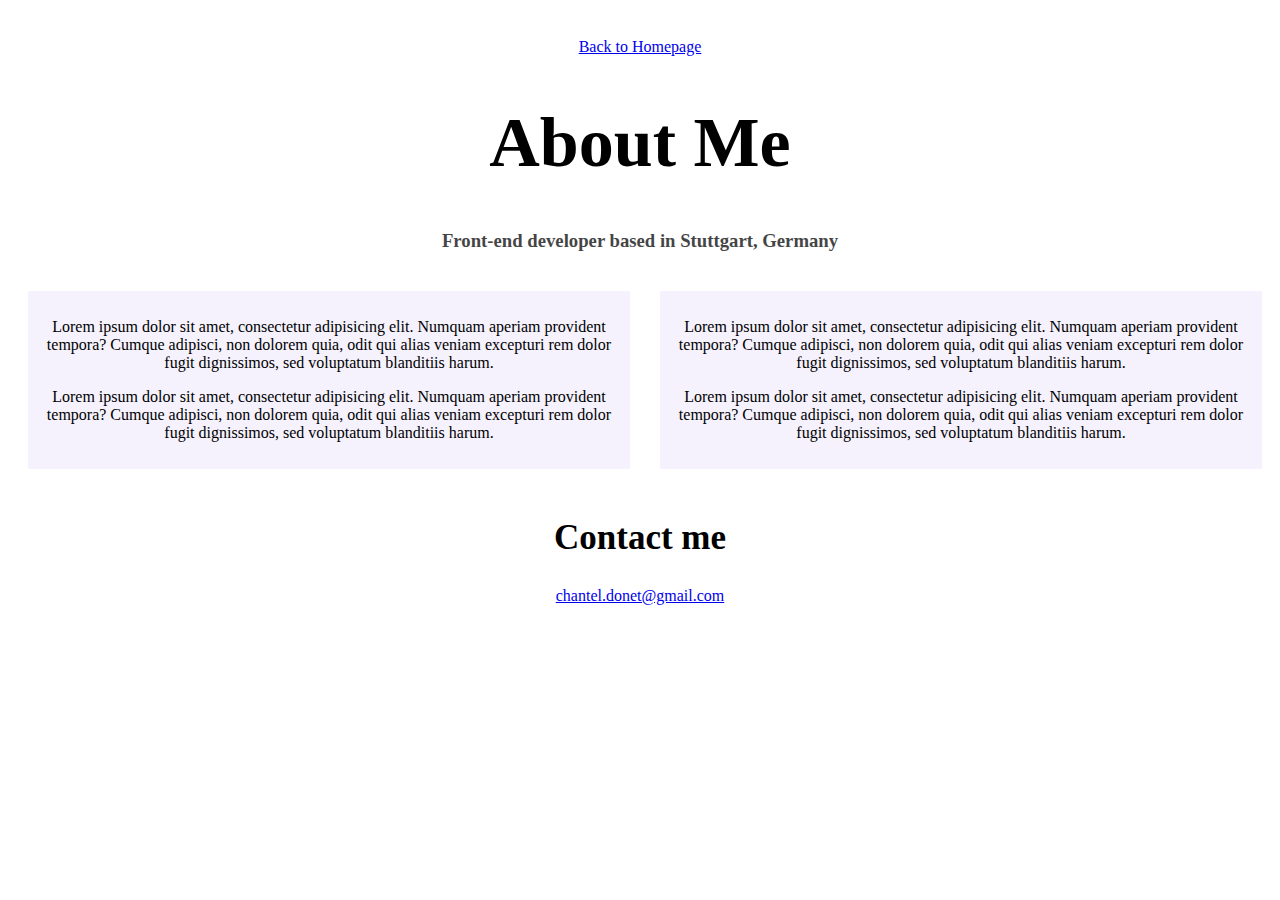
==== about-me.html @ 9e59036b "Initial commit" ====
<!DOCTYPE html>
<html lang="en">
  <head>
    <meta charset="UTF-8" />
    <meta http-equiv="X-UA-Compatible" content="IE=edge" />
    <meta name="viewport" content="width=device-width, initial-scale=1.0" />
    <link rel="stylesheet" href="src/styles.css" />
    <title>Document</title>
  </head>
  <body>
    <a href="index.html">Back to Homepage</a>
    <h1>About Me</h1>
    <h3>Front-end developer based in Stuttgart, Germany</h3>

    <div class="card-section">
      <div class="card">
        <p>
          Lorem ipsum dolor sit amet, consectetur adipisicing elit. Numquam
          aperiam provident tempora? Cumque adipisci, non dolorem quia, odit qui
          alias veniam excepturi rem dolor fugit dignissimos, sed voluptatum
          blanditiis harum.
        </p>

        <p>
          Lorem ipsum dolor sit amet, consectetur adipisicing elit. Numquam
          aperiam provident tempora? Cumque adipisci, non dolorem quia, odit qui
          alias veniam excepturi rem dolor fugit dignissimos, sed voluptatum
          blanditiis harum.
        </p>
      </div>
      <div class="card">
        <p>
          Lorem ipsum dolor sit amet, consectetur adipisicing elit. Numquam
          aperiam provident tempora? Cumque adipisci, non dolorem quia, odit qui
          alias veniam excepturi rem dolor fugit dignissimos, sed voluptatum
          blanditiis harum.
        </p>

        <p>
          Lorem ipsum dolor sit amet, consectetur adipisicing elit. Numquam
          aperiam provident tempora? Cumque adipisci, non dolorem quia, odit qui
          alias veniam excepturi rem dolor fugit dignissimos, sed voluptatum
          blanditiis harum.
        </p>
      </div>
    </div>

    <h2 id="contact-me-section">Contact me</h2>
    <a href="mailto:chantel.donet@gmail.com">chantel.donet@gmail.com</a>
  </body>
</html>
---- src/styles.css ----
:root {
  --branding-color: #6c63ff;
  --box-shadow: 0 5px 10px rgba(0, 0, 0, 0.3);
  --card-background-color: #f5f2fe;
}
body {
  text-align: center;
  padding-top: 30px;
}
h1 {
  font-size: 70px;
}
h2 {
  font-size: 35px;
}
h3 {
  opacity: 0.73;
}
.navigation-links {
  display: flex;
  justify-content: center;
  flex: 1;
}
.card-section {
  display: flex;
  justify-content: space-evenly;
}
.card {
  border: 1px solid var(--card-background-color);
  background-color: var(--card-background-color);
  padding: 10px;
  margin: 20px 10px 20px 20px;
}
#contact-me-link {
  text-decoration: none;
  border: 1px solid --branding-color;
  border-radius: 4px;
  padding: 20px 15px;
  margin: 20px;
  background-color: var(--branding-color);
  color: white;
  box-shadow: var(--box-shadow);
}
#about-me-link {
  text-decoration: none;
  border: 1px solid var(--branding-color);
  border-radius: 4px;
  padding: 20px 15px;
  margin: 20px;
  color: var(--branding-color);
}
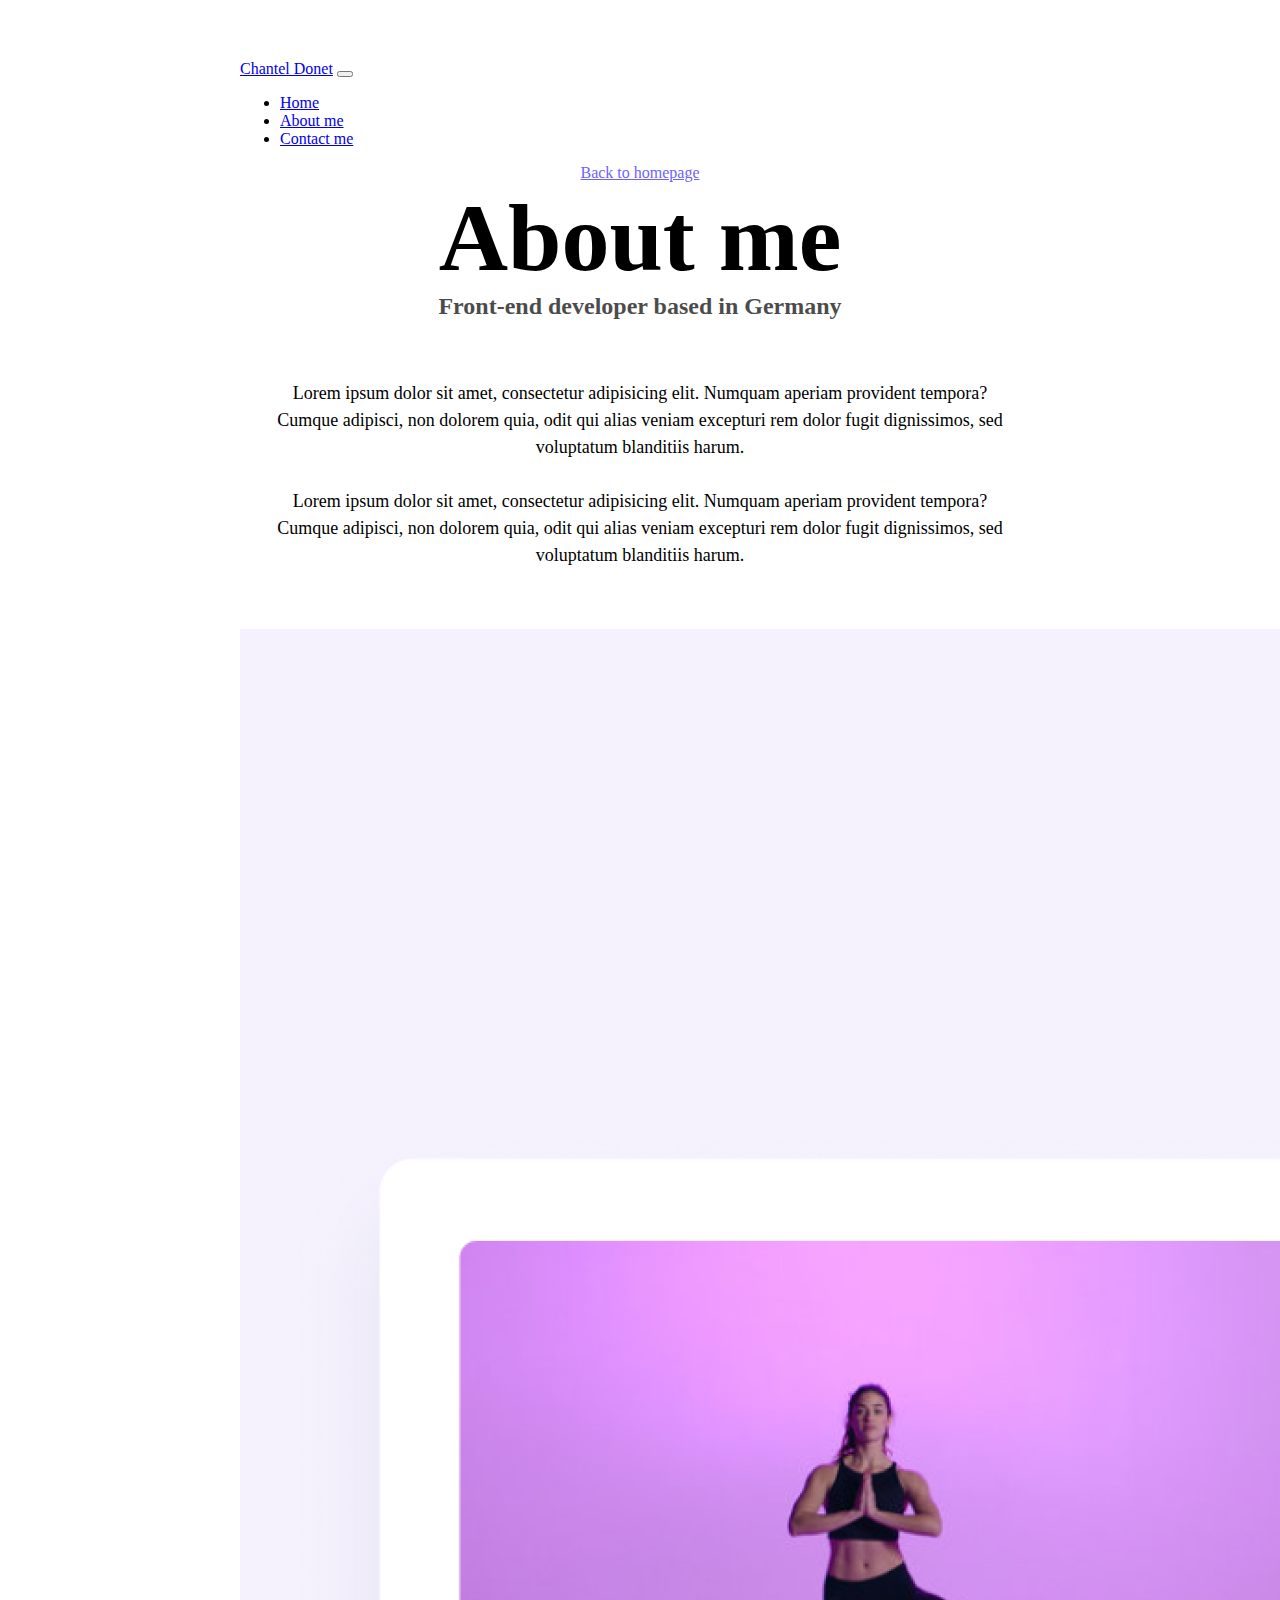
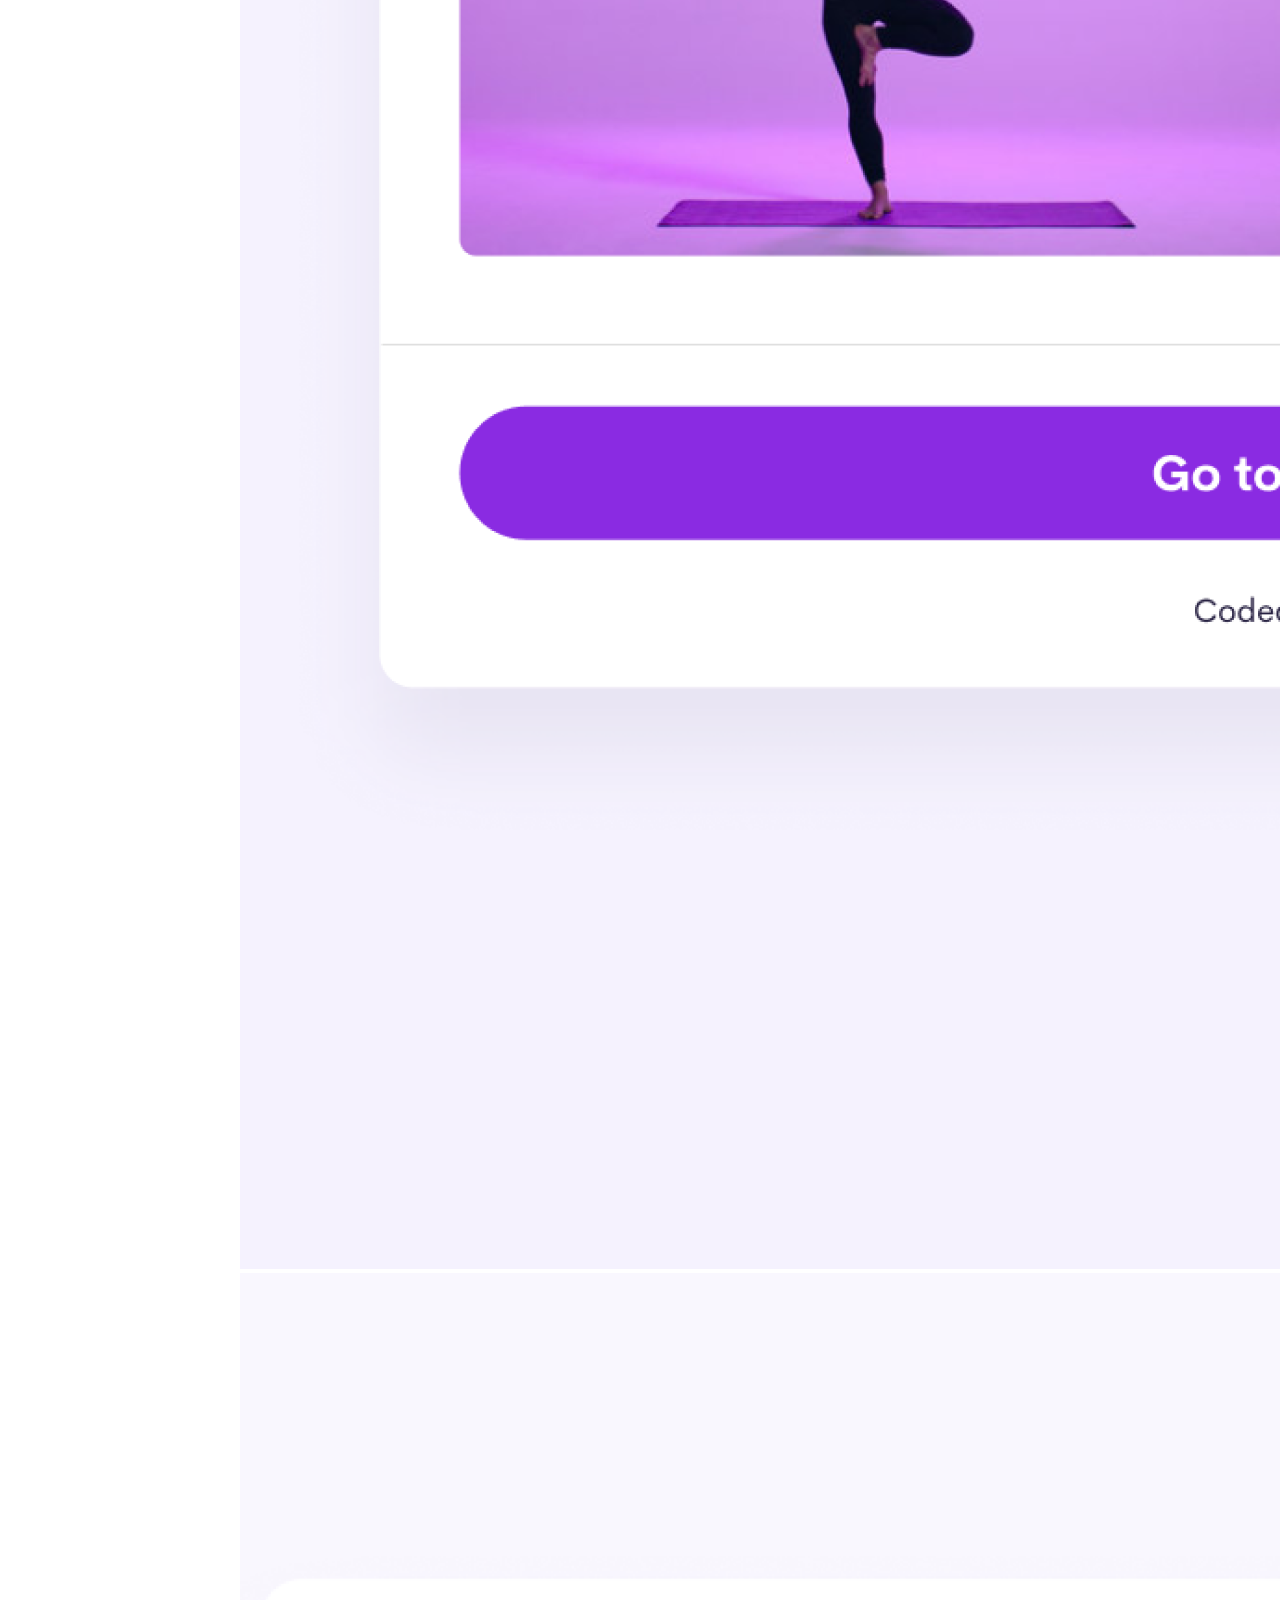
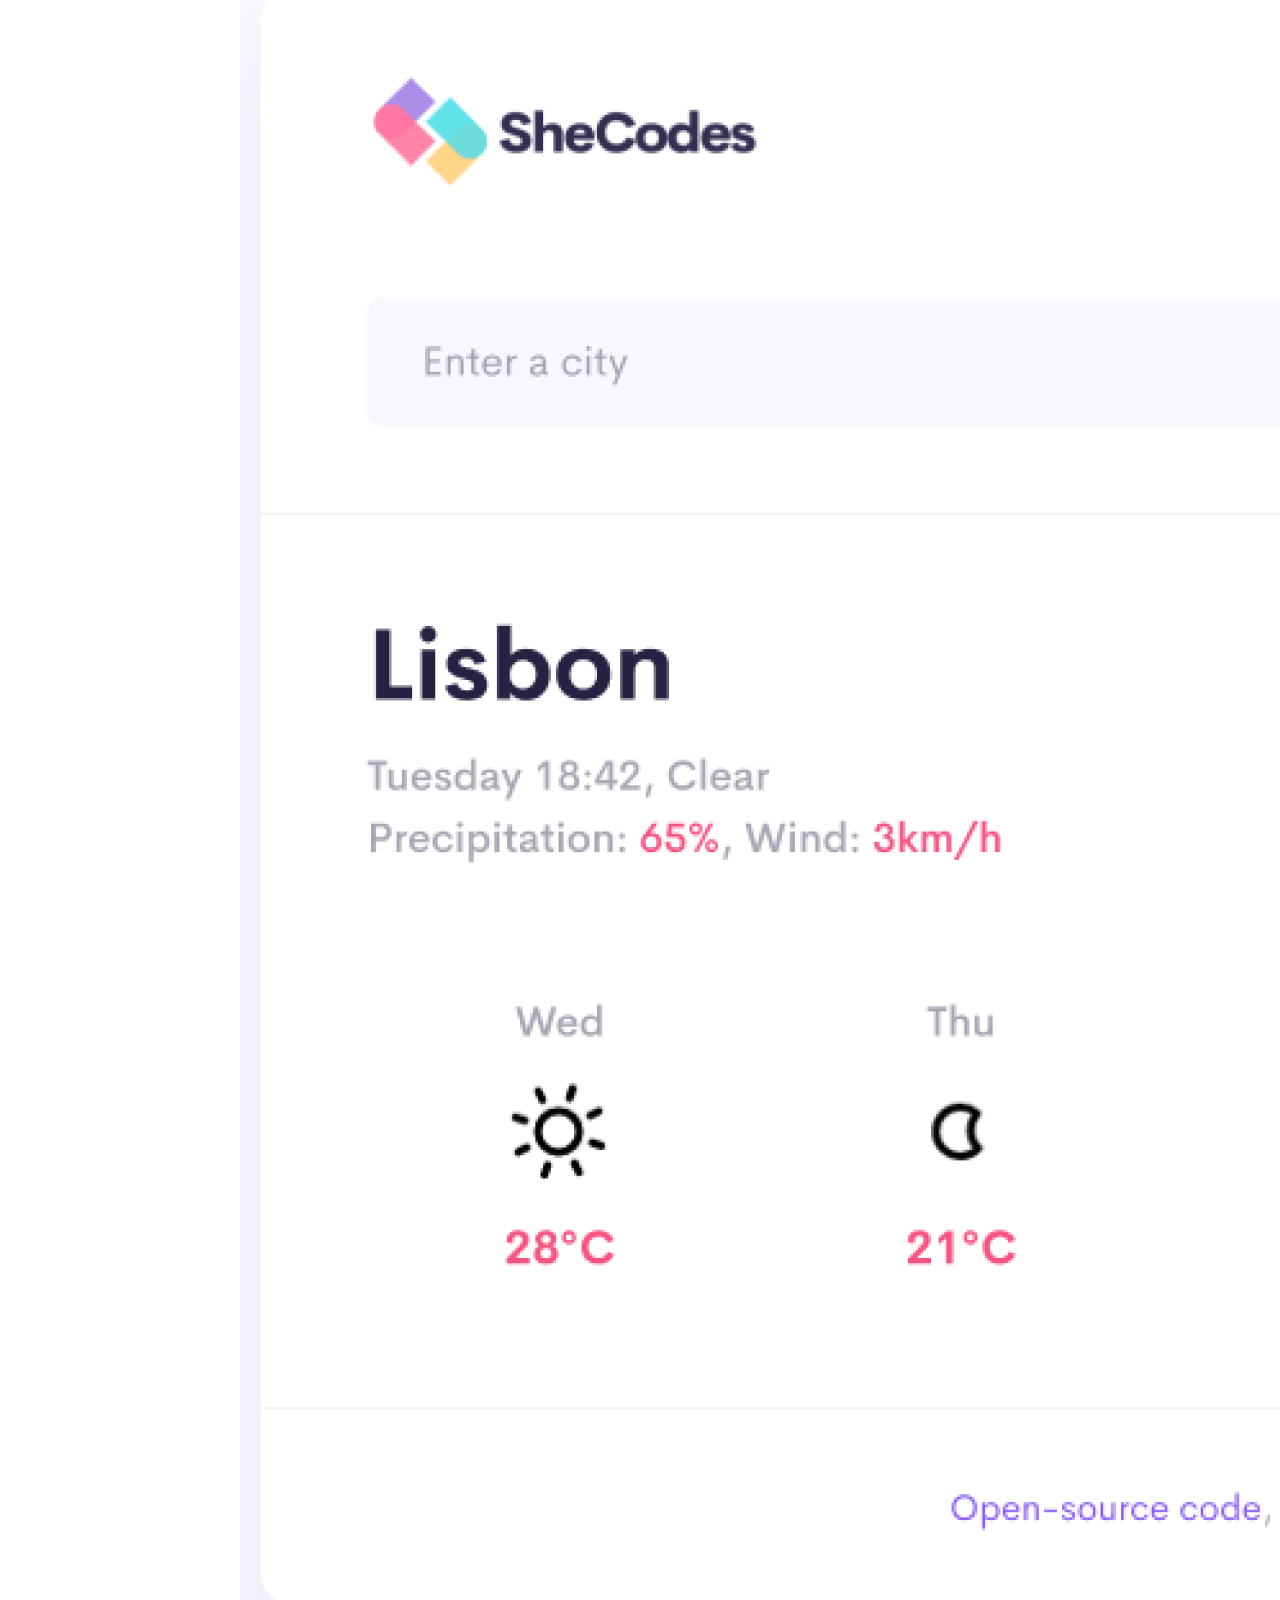
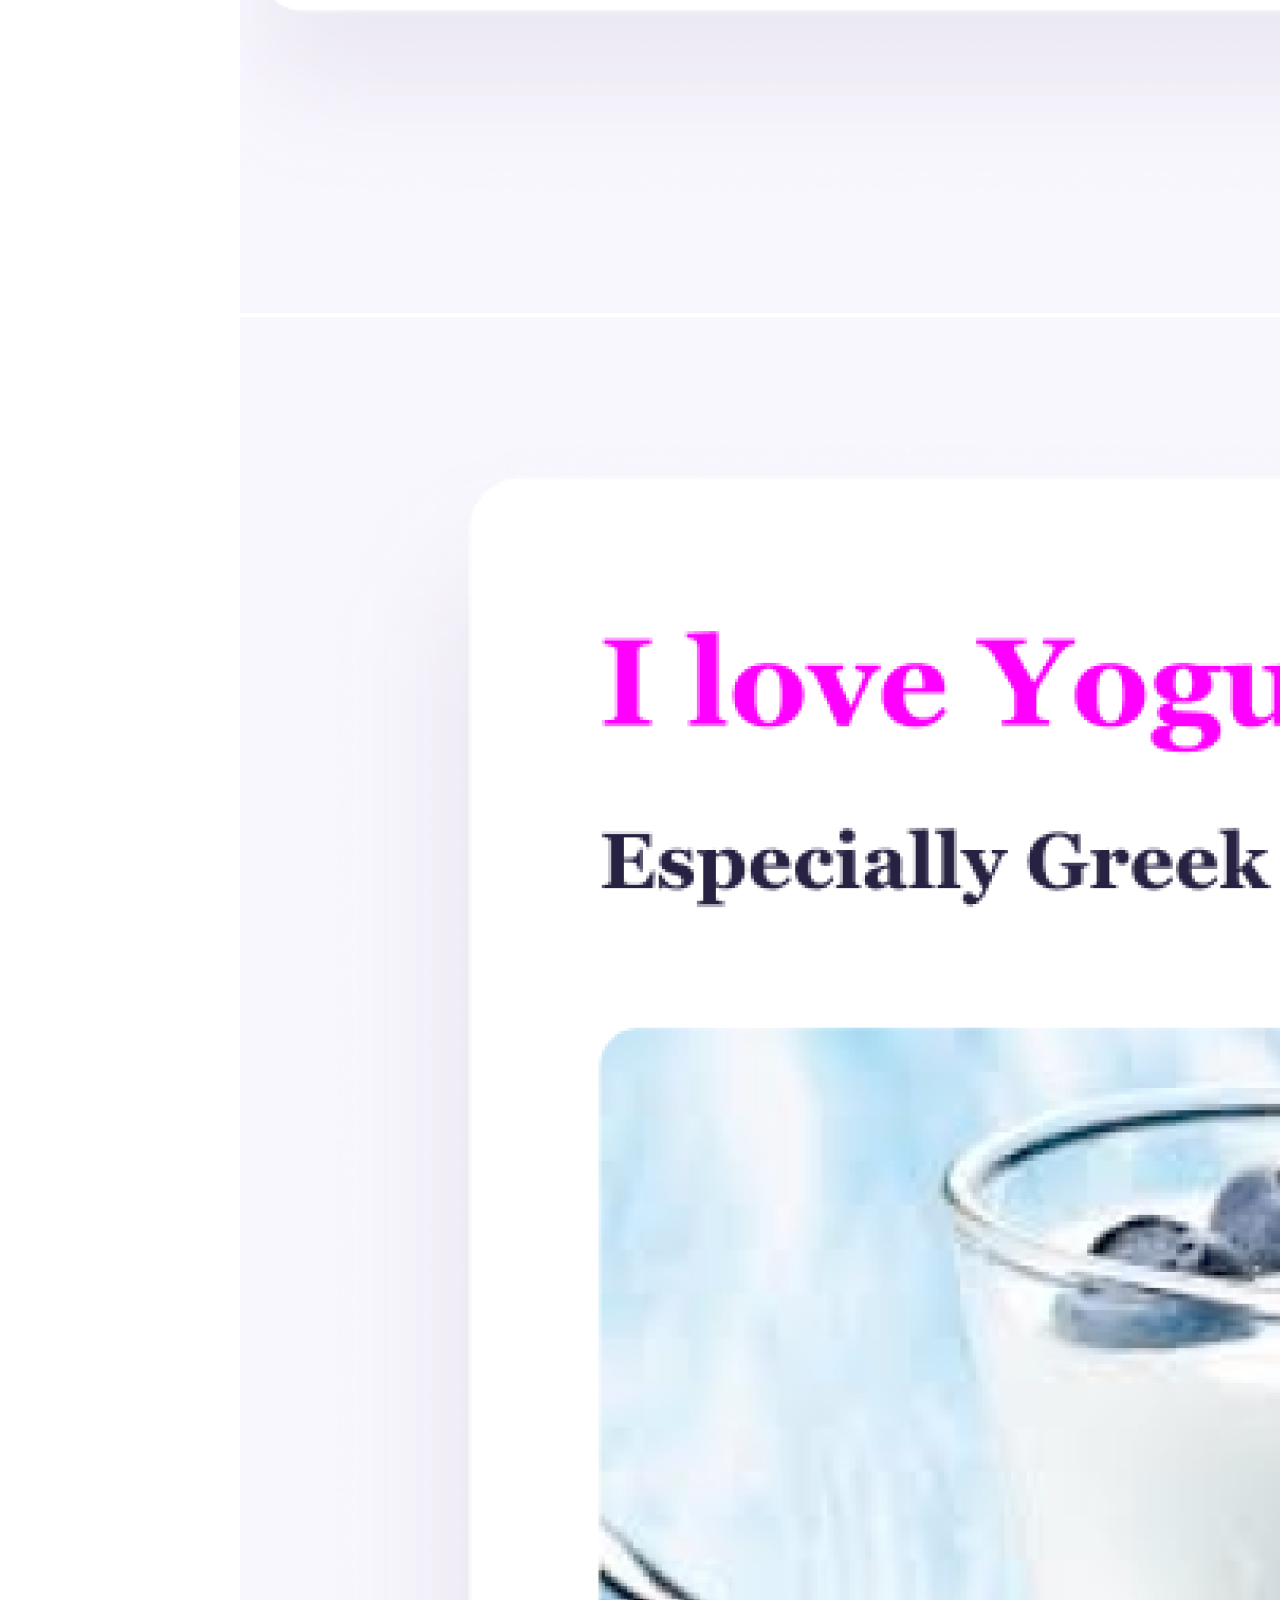
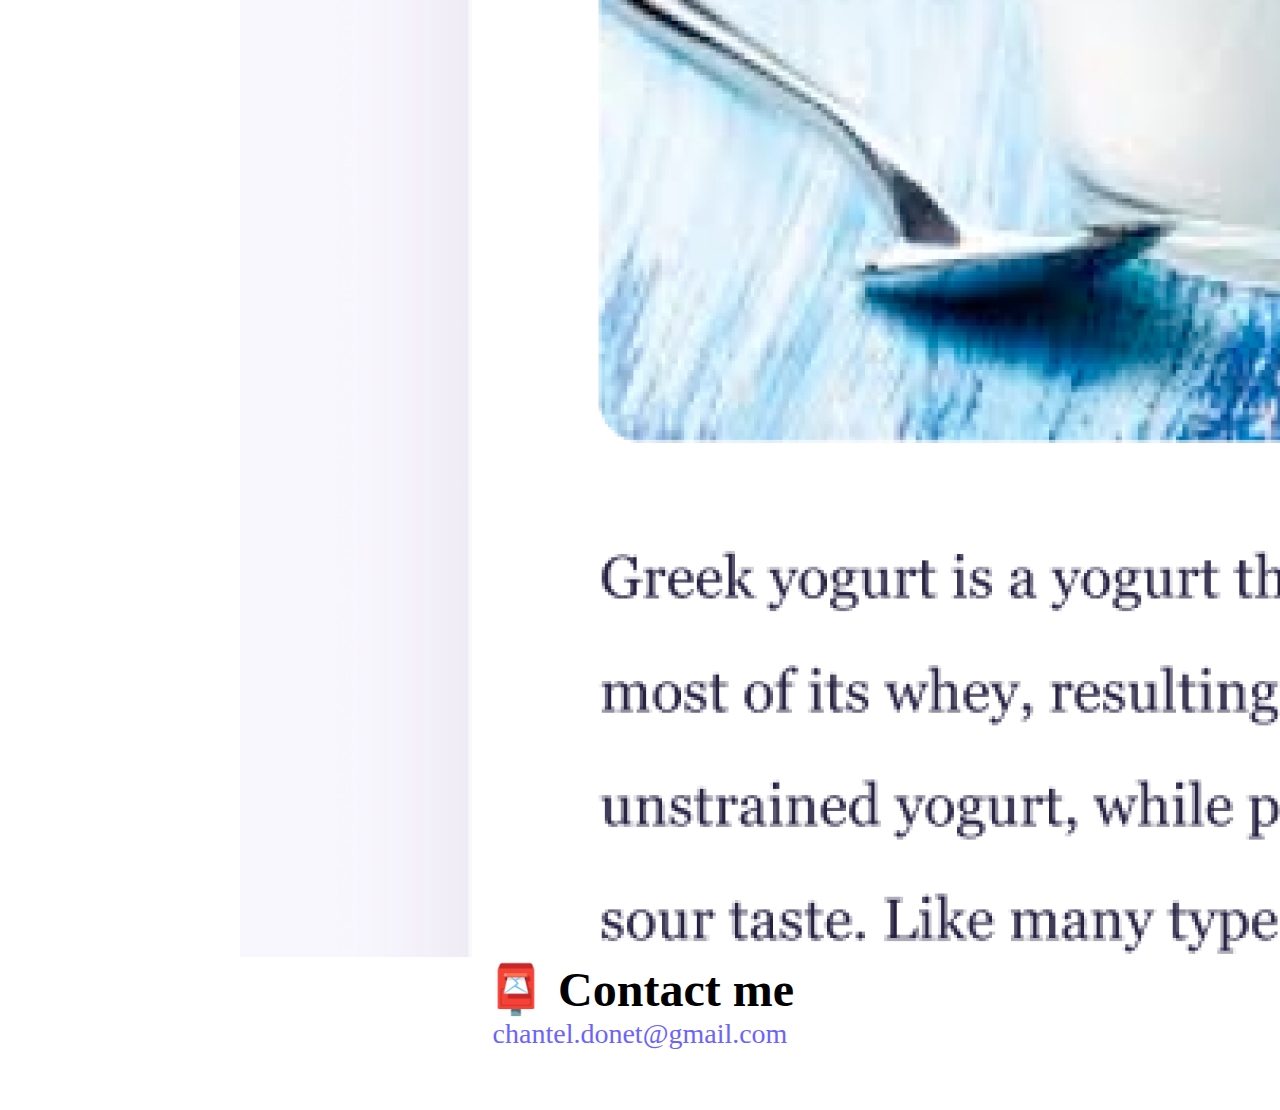
==== commit 33c4f33a: "import of homework and link updated to operate on a server" ====
--- a/about-me.html
+++ b/about-me.html
@@ -4,48 +4,95 @@
     <meta charset="UTF-8" />
     <meta http-equiv="X-UA-Compatible" content="IE=edge" />
     <meta name="viewport" content="width=device-width, initial-scale=1.0" />
-    <link rel="stylesheet" href="src/styles.css" />
-    <title>Document</title>
+
+    <title>About Chantel Donet</title>
+    <link
+      href="https://cdn.jsdelivr.net/npm/bootstrap@5.1.3/dist/css/bootstrap.min.css"
+      rel="stylesheet"
+      integrity="sha384-1BmE4kWBq78iYhFldvKuhfTAU6auU8tT94WrHftjDbrCEXSU1oBoqyl2QvZ6jIW3"
+      crossorigin="anonymous"
+    />
+    <link rel="stylesheet" href="/src/styles.css" />
+    <script
+      src="https://cdn.jsdelivr.net/npm/bootstrap@5.1.3/dist/js/bootstrap.bundle.min.js"
+      integrity="sha384-ka7Sk0Gln4gmtz2MlQnikT1wXgYsOg+OMhuP+IlRH9sENBO0LRn5q+8nbTov4+1p"
+      crossorigin="anonymous"
+    ></script>
   </head>
   <body>
-    <a href="index.html">Back to Homepage</a>
-    <h1>About Me</h1>
-    <h3>Front-end developer based in Stuttgart, Germany</h3>
-
-    <div class="card-section">
-      <div class="card">
+    <nav class="navbar navbar-expand-lg fixed-top navbar-light bg-light">
+      <div class="container-fluid">
+        <a class="navbar-brand" href="#">Chantel Donet</a>
+        <button
+          class="navbar-toggler"
+          type="button"
+          data-bs-toggle="collapse"
+          data-bs-target="#navbarNav"
+          aria-controls="navbarNav"
+          aria-expanded="false"
+          aria-label="Toggle navigation"
+        >
+          <span class="navbar-toggler-icon"></span>
+        </button>
+        <div class="collapse navbar-collapse" id="navbarNav">
+          <ul class="navbar-nav">
+            <li class="nav-item">
+              <a class="nav-link" aria-current="page" href="/">Home</a>
+            </li>
+            <li class="nav-item">
+              <a class="nav-link active" href="/about-me.html">About me</a>
+            </li>
+            <li class="nav-item">
+              <a class="nav-link" href="/about-me.html#contact">Contact me</a>
+            </li>
+          </ul>
+        </div>
+      </div>
+    </nav>
+    <div class="container">
+      <a href="/" class="homepage-link mt-10">Back to homepage</a>
+      <h1>About me</h1>
+      <h3>Front-end developer based in Germany</h3>
+      <div class="about-paragraphs">
         <p>
           Lorem ipsum dolor sit amet, consectetur adipisicing elit. Numquam
           aperiam provident tempora? Cumque adipisci, non dolorem quia, odit qui
           alias veniam excepturi rem dolor fugit dignissimos, sed voluptatum
           blanditiis harum.
-        </p>
-
-        <p>
+          <br />
+          <br />
           Lorem ipsum dolor sit amet, consectetur adipisicing elit. Numquam
           aperiam provident tempora? Cumque adipisci, non dolorem quia, odit qui
           alias veniam excepturi rem dolor fugit dignissimos, sed voluptatum
           blanditiis harum.
         </p>
       </div>
-      <div class="card">
-        <p>
-          Lorem ipsum dolor sit amet, consectetur adipisicing elit. Numquam
-          aperiam provident tempora? Cumque adipisci, non dolorem quia, odit qui
-          alias veniam excepturi rem dolor fugit dignissimos, sed voluptatum
-          blanditiis harum.
-        </p>
 
-        <p>
-          Lorem ipsum dolor sit amet, consectetur adipisicing elit. Numquam
-          aperiam provident tempora? Cumque adipisci, non dolorem quia, odit qui
-          alias veniam excepturi rem dolor fugit dignissimos, sed voluptatum
-          blanditiis harum.
-        </p>
+      <div class="row mb-5">
+        <div class="col-md-4">
+          <img src="/images/yoga.png" alt="yoga" class="img-thumbnail" />
+        </div>
+        <div class="col-md-4">
+          <img
+            src="/images/weather-app.png"
+            alt="weather-app"
+            class="img-thumbnail"
+          />
+        </div>
+        <div class="col-md-4">
+          <img
+            src="/images/yoghurt-site.png"
+            alt="yogurt-site"
+            class="img-thumbnail"
+          />
+        </div>
       </div>
     </div>
-
-    <h2 id="contact-me-section">Contact me</h2>
-    <a href="mailto:chantel.donet@gmail.com">chantel.donet@gmail.com</a>
+    <div id="contact">
+      <h2>📮 Contact me</h2>
+      <a href="mailto:chantel.donet@gmail.com" class="email-link">
+        chantel.donet@gmail.com
+      </a>
+    </div>
   </body>
 </html>
--- a/src/styles.css
+++ b/src/styles.css
@@ -1,51 +1,100 @@
 :root {
-  --branding-color: #6c63ff;
+  --primary-color: #6c63ff;
+  --secondary-color: #f5f2fe;
   --box-shadow: 0 5px 10px rgba(0, 0, 0, 0.3);
-  --card-background-color: #f5f2fe;
 }
+
 body {
+  margin: 60px auto;
+  max-width: 800px;
+}
+h1,
+h2,
+h3 {
   text-align: center;
-  padding-top: 30px;
+  margin: 0;
 }
+
 h1 {
-  font-size: 70px;
+  font-size: 96px;
 }
+
 h2 {
-  font-size: 35px;
+  font-size: 48px;
 }
+
 h3 {
-  opacity: 0.73;
+  font-size: 24px;
+  opacity: 0.7;
 }
+
+p {
+  padding: 20px;
+  margin-bottom: 20px;
+  border-radius: 4px;
+  font-size: 18px;
+  line-height: 1.5;
+  text-align: center;
+}
+
 .navigation-links {
   display: flex;
+  margin-top: 40px;
   justify-content: center;
-  flex: 1;
 }
-.card-section {
-  display: flex;
-  justify-content: space-evenly;
-}
-.card {
-  border: 1px solid var(--card-background-color);
-  background-color: var(--card-background-color);
-  padding: 10px;
-  margin: 20px 10px 20px 20px;
-}
-#contact-me-link {
-  text-decoration: none;
-  border: 1px solid --branding-color;
+
+.navigation-links a {
+  margin: 20px;
   border-radius: 4px;
   padding: 20px 15px;
+  text-decoration: none;
+  text-transform: capitalize;
+}
+
+.contact-link {
+  background: var(--primary-color);
+  box-shadow: var(--box-shadow);
+  color: white;
+}
+
+.about-link {
+  color: var(--primary-color);
+  border: 1px solid var(--primary-color);
+}
+
+.homepage-link {
+  color: var(--primary-color);
+  text-align: center;
+  display: block;
+}
+
+.about-paragraphs {
+  display: flex;
+  margin: 30px 0;
+}
+
+.about-paragraphs p {
+  margin: 10px;
+}
+
+.email-link {
+  display: flex;
+  justify-content: center;
+  color: var(--primary-color);
+  font-size: 28px;
+  text-decoration: none;
+}
+
+.email-link:hover {
+  text-decoration: underline;
+}
+.button-link {
   margin: 20px;
-  background-color: var(--branding-color);
-  color: white;
-  box-shadow: var(--box-shadow);
-}
-#about-me-link {
-  text-decoration: none;
-  border: 1px solid var(--branding-color);
   border-radius: 4px;
   padding: 20px 15px;
-  margin: 20px;
-  color: var(--branding-color);
+  background: var(--primary-color);
+  box-shadow: var(--box-shadow);
+  color: white;
+  text-decoration: none;
+  text-transform: capitalize;
 }
